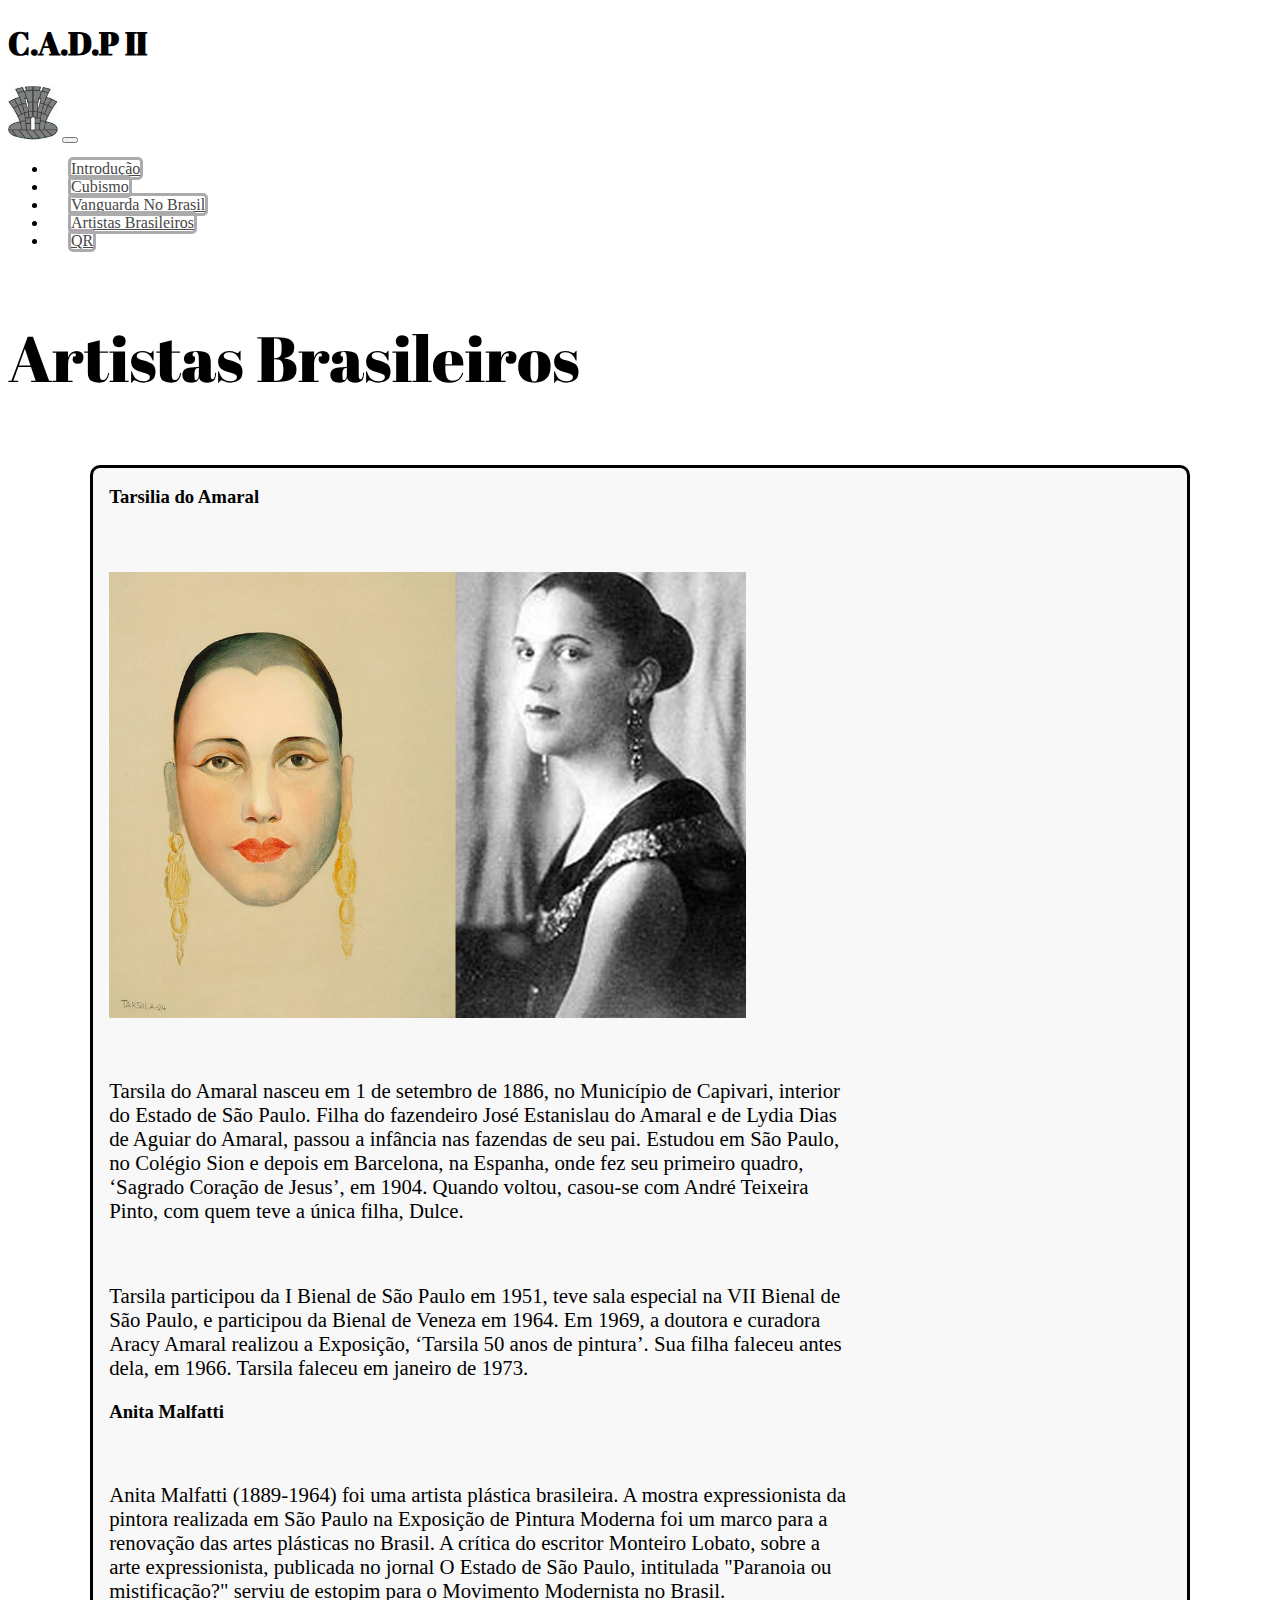
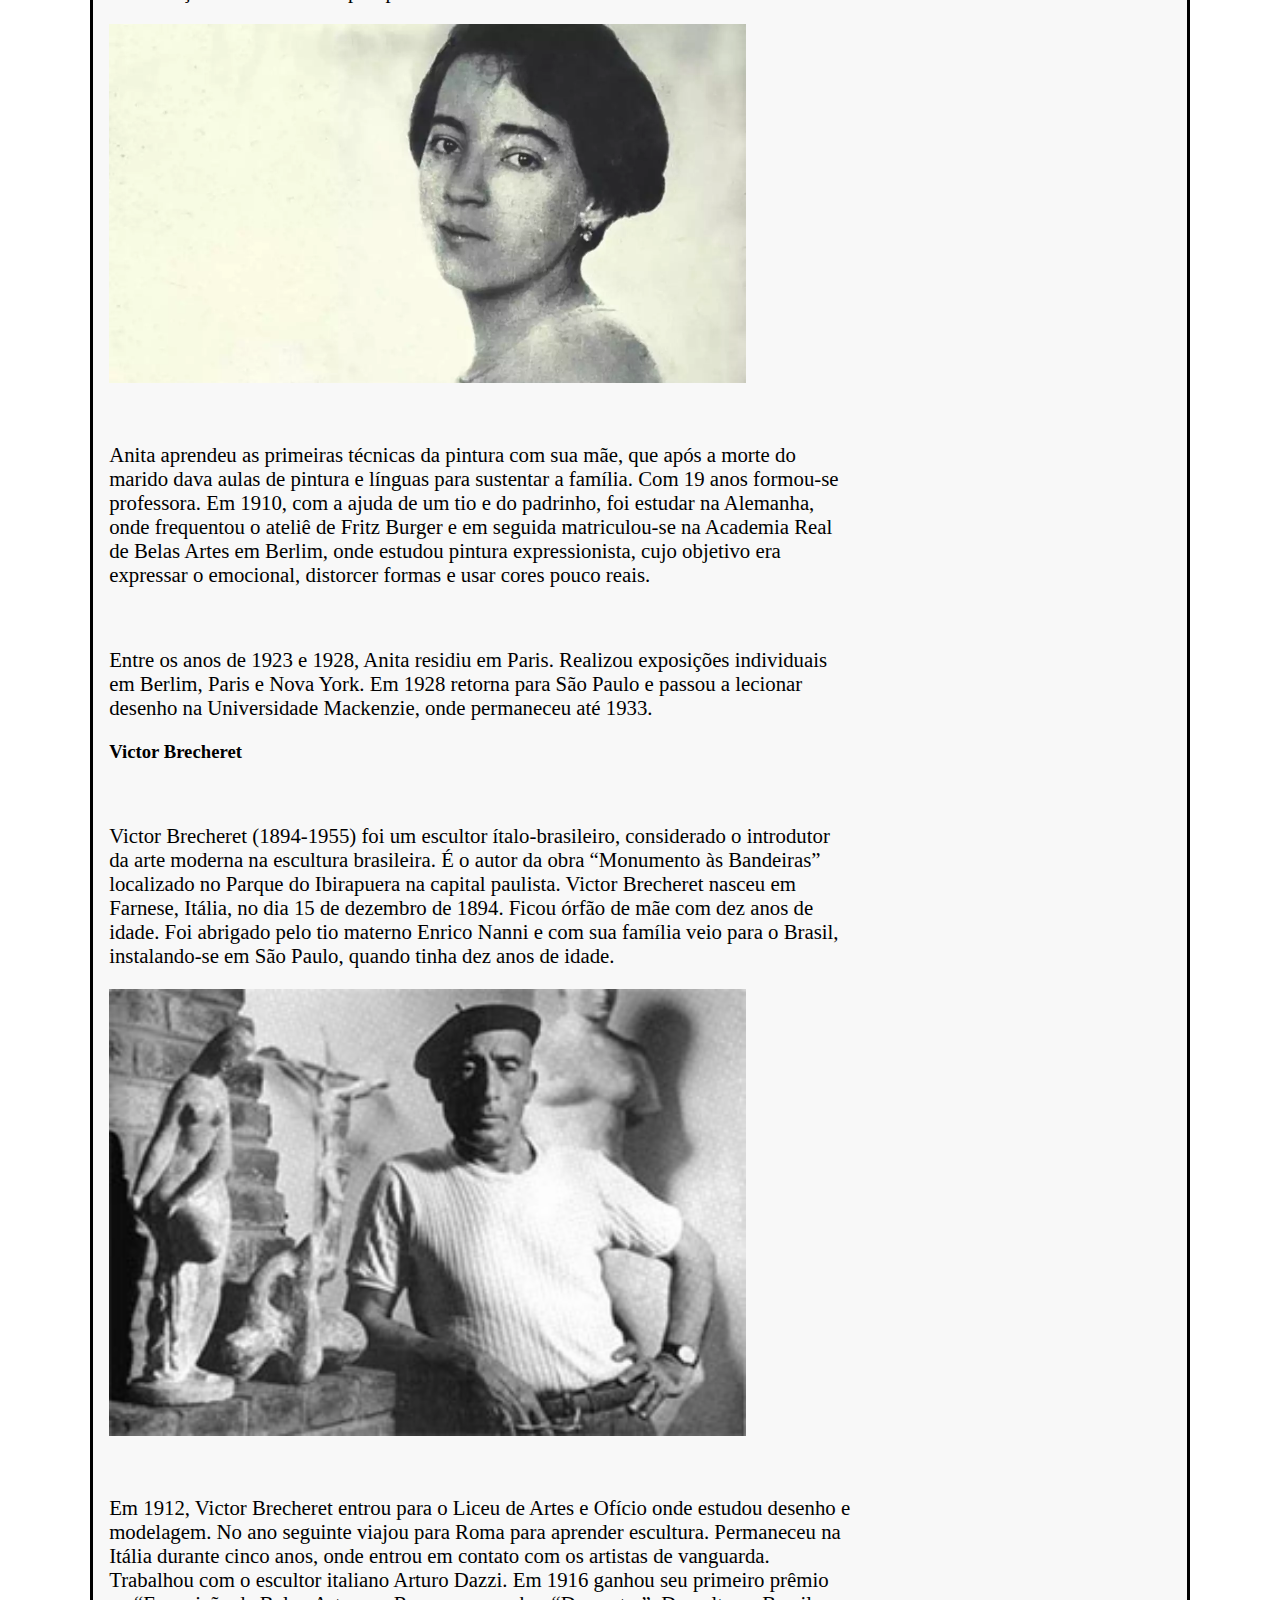
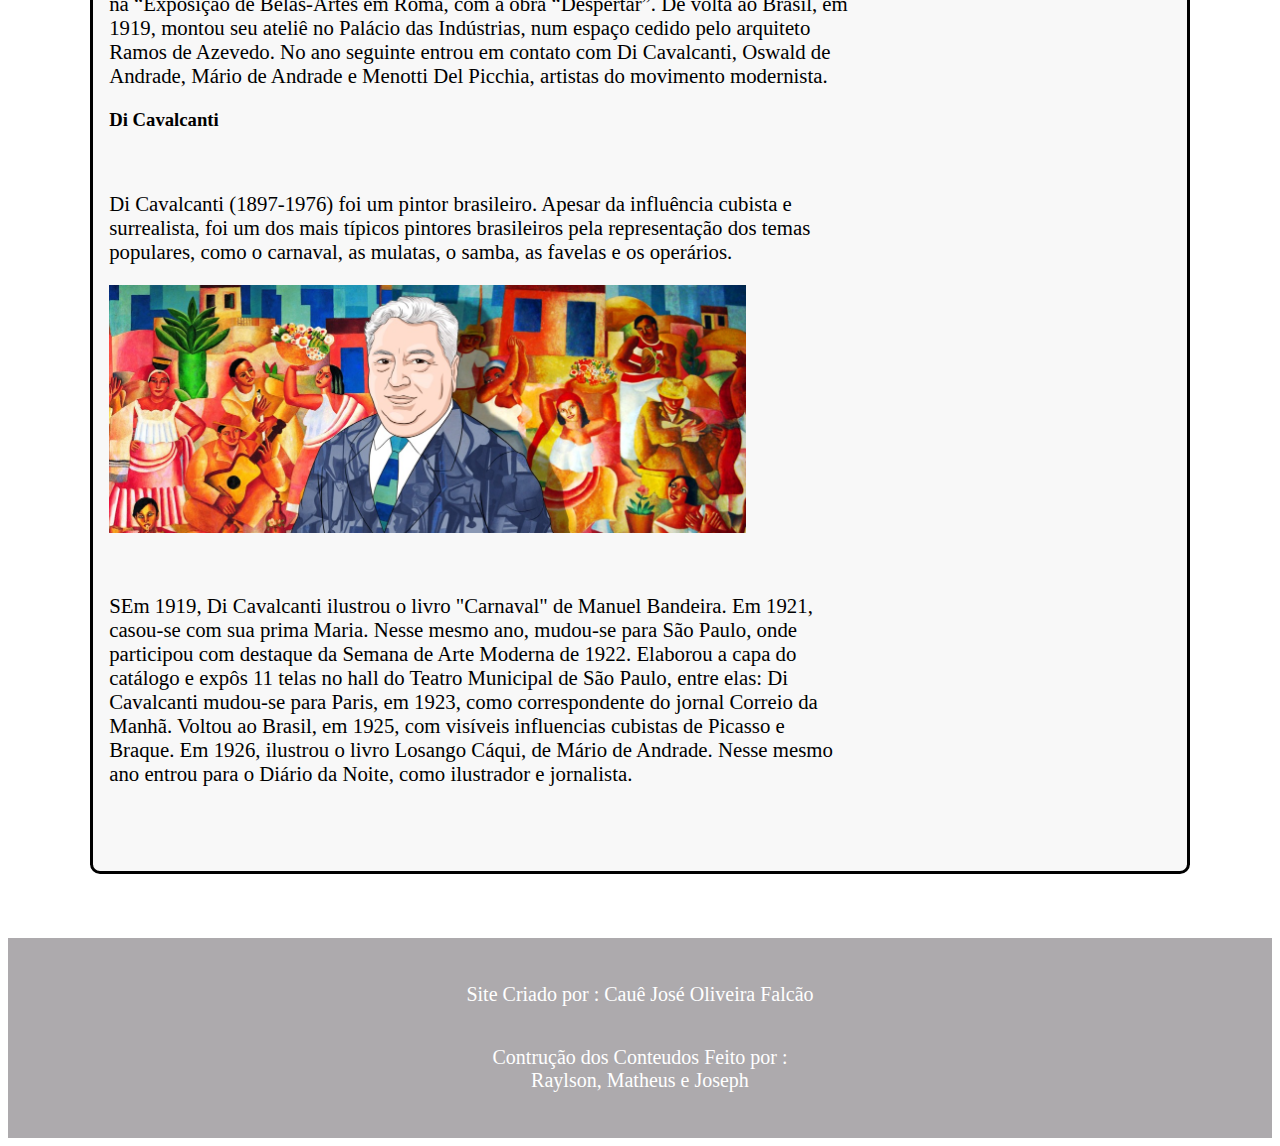
==== pages/brasil.html @ b4e8bf01 "fina pages" ====
<!DOCTYPE html>
<html lang="en">

<head>
    <meta charset="UTF-8">
    <meta http-equiv="X-UA-Compatible" content="IE=edge">
    <meta name="viewport" content="width=device-width, initial-scale=1.0">
    <title>CADP</title>
    <!--Bootstrap Css-->
    <link href="https://cdn.jsdelivr.net/npm/bootstrap@5.0.2/dist/css/bootstrap.min.css" rel="stylesheet"
        integrity="sha384-EVSTQN3/azprG1Anm3QDgpJLIm9Nao0Yz1ztcQTwFspd3yD65VohhpuuCOmLASjC" crossorigin="anonymous">
    <!--Css-->
    <link rel="stylesheet" href="../css/header-footer.css">
    <link rel="stylesheet" href="../css/styles_padroes.css">
</head>

<body>
    <nav class="navbar navbar-expand-lg navbar-light bg-light border-bottom border-dark fixed-top">
        <div class="container-fluid">
            <h1>C.A.D.P II</h1><img class="navbar-brand" src="../img/cadp-logo.jpg.png" alt="logo" width="50">
            <button class="navbar-toggler" type="button" data-bs-toggle="collapse" data-bs-target="#navbarNav"
                aria-controls="navbarNav" aria-expanded="false" aria-label="Toggle navigation">
                <span class="navbar-toggler-icon"></span>
            </button>
            <div class="collapse navbar-collapse justify-content-end p-2 fs-5" id="navbarNav">
                <ul class="navbar-nav">
                    <li class="nav-item">
                        <a class="nav-link link-nav" href="../index.html">Introdução</a>
                    </li>
                    <li class="nav-item">
                        <a class="nav-link link-nav" href=",./pages/cubismo.html">Cubismo</a>
                    </li>
                    <li class="nav-item">
                        <a class="nav-link link-nav" href="../pages/vanguarda.html">Vanguarda No Brasil</a>
                    </li>
                    <li class="nav-item">
                        <a class="nav-link link-nav" href="../pages/brasil.html">Artistas Brasileiros</a>
                    </li>
                    <li class="nav-item">
                        <a class="nav-link link-nav" href="../pages/qrcode.html">QR</a>
                    </li>
                </ul>
            </div>
        </div>
    </nav>
    <main>
        <section id="introduçao">
            <p class="Titulo-Master text-center p-5">Artistas Brasileiros</p>
            <article class="div-texto">
                <div class="d-flex justify-content-center flex-column align-items-center">
                    <h3 class="fs-2 p-3">Tarsilia do Amaral</h3>
                    <article class="div-texto-img" style="margin-top: 4rem;">
                        <img src="../img/tarsila-do-amaral.jpg" alt="arte-moderna">
                    </article>
                    <p class="div-texto-txt">
                        Tarsila do Amaral nasceu em 1 de setembro de 1886, no Município de Capivari, interior do Estado
                        de São Paulo. Filha do fazendeiro José Estanislau do Amaral e de Lydia Dias de Aguiar do Amaral,
                        passou a infância nas fazendas de seu pai. Estudou em São Paulo, no Colégio Sion e depois em
                        Barcelona, na Espanha, onde fez seu primeiro quadro, ‘Sagrado Coração de Jesus’, em 1904. Quando
                        voltou, casou-se com André Teixeira Pinto, com quem teve a única filha, Dulce.
                    </p>
                    <p class="div-texto-txt">
                        Tarsila participou da I Bienal de São Paulo em 1951, teve sala especial na VII Bienal de São
                        Paulo, e participou da Bienal de Veneza em 1964. Em 1969, a doutora e curadora Aracy Amaral
                        realizou a Exposição, ‘Tarsila 50 anos de pintura’. Sua filha faleceu antes dela, em 1966.
                        Tarsila faleceu em janeiro de 1973.
                    </p>
                    <h3 class="fs-2 p-3">Anita Malfatti</h3>
                    <p class="div-texto-txt">
                        Anita Malfatti (1889-1964) foi uma artista plástica brasileira. A mostra expressionista da
                        pintora realizada em São Paulo na Exposição de Pintura Moderna foi um marco para a renovação das
                        artes plásticas no Brasil. A crítica do escritor Monteiro Lobato, sobre a arte expressionista,
                        publicada no jornal O Estado de São Paulo, intitulada "Paranoia ou mistificação?" serviu de
                        estopim para o Movimento Modernista no Brasil.
                    </p>
                    <article class="div-texto-img">
                        <img src="../img/biografia-de-anita-malfatti-1200x675.webp" alt="arte-moderna">
                    </article>
                    <p class="div-texto-txt">
                        Anita aprendeu as primeiras técnicas da pintura com sua mãe, que após a morte do marido dava
                        aulas de pintura e línguas para sustentar a família. Com 19 anos formou-se professora. Em 1910,
                        com a ajuda de um tio e do padrinho, foi estudar na Alemanha, onde frequentou o ateliê de Fritz
                        Burger e em seguida matriculou-se na Academia Real de Belas Artes em Berlim, onde estudou
                        pintura expressionista, cujo objetivo era expressar o emocional, distorcer formas e usar cores
                        pouco reais.
                    </p>
                    <p class="div-texto-txt">
                        Entre os anos de 1923 e 1928, Anita residiu em Paris. Realizou exposições individuais em Berlim,
                        Paris e Nova York. Em 1928 retorna para São Paulo e passou a lecionar desenho na Universidade
                        Mackenzie, onde permaneceu até 1933.
                    </p>
                    <h3 class="fs-2 p-3">Victor Brecheret</h3>
                    <p class="div-texto-txt">
                        Victor Brecheret (1894-1955) foi um escultor ítalo-brasileiro, considerado o introdutor da arte
                        moderna na escultura brasileira. É o autor da obra “Monumento às Bandeiras” localizado no Parque
                        do Ibirapuera na capital paulista.
                        Victor Brecheret nasceu em Farnese, Itália, no dia 15 de dezembro de 1894. Ficou órfão de mãe
                        com dez anos de idade. Foi abrigado pelo tio materno Enrico Nanni e com sua família veio para o
                        Brasil, instalando-se em São Paulo, quando tinha dez anos de idade.
                    </p>
                    <article class="div-texto-img">
                        <img src="../img/brecheret_capa.jpg" alt="arte-moderna">
                    </article>
                    <p class="div-texto-txt">
                        Em 1912, Victor Brecheret entrou para o Liceu de Artes e Ofício onde estudou desenho e
                        modelagem. No ano seguinte viajou para Roma para aprender escultura.
                        Permaneceu na Itália durante cinco anos, onde entrou em contato com os artistas de vanguarda.
                        Trabalhou com o escultor italiano Arturo Dazzi.
                        Em 1916 ganhou seu primeiro prêmio na “Exposição de Belas-Artes em Roma, com a obra “Despertar”.
                        De volta ao Brasil, em 1919, montou seu ateliê no Palácio das Indústrias, num espaço cedido pelo
                        arquiteto Ramos de Azevedo. No ano seguinte entrou em contato com Di Cavalcanti, Oswald de
                        Andrade, Mário de Andrade e Menotti Del Picchia, artistas do movimento modernista.
                    </p>
                    <h3 class="fs-2 p-3">Di Cavalcanti</h3>
                    <p class="div-texto-txt">
                        Di Cavalcanti (1897-1976) foi um pintor brasileiro. Apesar da influência cubista e surrealista,
                        foi um dos mais típicos pintores brasileiros pela representação dos temas populares, como o
                        carnaval, as mulatas, o samba, as favelas e os operários.
                    </p>
                    <article class="div-texto-img">
                        <img src="../img/Post_Di-Cavalcanti.jpeg" alt="arte-moderna">
                    </article>
                    <p class="div-texto-txt">
                        SEm 1919, Di Cavalcanti ilustrou o livro "Carnaval" de Manuel Bandeira. Em 1921, casou-se com
                        sua prima Maria. Nesse mesmo ano, mudou-se para São Paulo, onde participou com destaque da
                        Semana de Arte Moderna de 1922. Elaborou a capa do catálogo e expôs 11 telas no hall do Teatro
                        Municipal de São Paulo, entre elas:
                        Di Cavalcanti mudou-se para Paris, em 1923, como correspondente do jornal Correio da Manhã.
                        Voltou ao Brasil, em 1925, com visíveis influencias cubistas de Picasso e Braque. Em 1926,
                        ilustrou o livro Losango Cáqui, de Mário de Andrade. Nesse mesmo ano entrou para o Diário da
                        Noite, como ilustrador e jornalista.
                    </p>
                </div>
            </article>
        </section>
    </main>
    <footer class="footer">
        <p>Site Criado por : Cauê José Oliveira Falcão</p>
        <p>Contrução dos Conteudos Feito por :<br> Raylson, Matheus e Joseph</p>
    </footer>
    <!--Bootstrap js-->
    <script src="https://cdn.jsdelivr.net/npm/bootstrap@5.0.2/dist/js/bootstrap.bundle.min.js"
        integrity="sha384-MrcW6ZMFYlzcLA8Nl+NtUVF0sA7MsXsP1UyJoMp4YLEuNSfAP+JcXn/tWtIaxVXM"
        crossorigin="anonymous"></script>
</body>

</html>
---- css/header-footer.css ----
@import url('https://fonts.googleapis.com/css2?family=Abril+Fatface&display=swap');
h1{
    font-family: 'Abril Fatface', cursive;
    margin-right: 1rem;
}
.link-nav{
    color: rgb(71, 71, 71)!important;
    border-style: solid;
    border-color: #ADAAAD;
    border-radius: 5px;
    margin: 0px 20px;
    transition: .3s;
}
.link-nav:hover{
    background-color: rgb(182, 182, 182);
}
.footer{
    background-color: #ADAAAD;
    width: 100%;
    height: 200px;
    color: white;
    display: flex;
    justify-content: center;
    align-items: center;
    flex-direction: column;
    font-size: 20px;
    text-align: center;
}

@media (max-width:768px)  {
    .link-nav{
        text-align: center;
        margin: 10px 0px;
    }
    h1{
        display: none;
    }
    .footer{
        font-size: 15px;
        text-align: center;
    }
}
---- css/styles_padroes.css ----
@import url('https://fonts.googleapis.com/css2?family=Abril+Fatface&display=swap');

.Titulo-Master{
    font-family: 'Abril Fatface', cursive;
    font-size: 4rem;
}
#introduçao{
    margin-top: 4rem;
}
.div-texto{
    border-style: solid;
    margin: 0px 6.5%;
    padding: 0 1rem;
    border-radius: 10px;
    background-color: rgb(248, 248, 248);
    margin-bottom: 4rem;
    padding-bottom: 4rem;
}

.div-texto-img{
    width: 60%;
    display: flex;
}
.div-texto-img img{
    width: 100%;
}
.div-texto-txt{
    width: 70%;
    font-size: 1.3rem;
    padding-top: 2.5rem;
}
.div-texto-aspa{
    font-size: 1.8rem;
    width: 50%;
    color: rgb(71, 71, 71);
}

@media (max-width:768px) {
    .Titulo-Master{
        font-size: 2.5rem;
    }
    .div-texto{
        margin: 0px 1.5%;
    }
    .div-texto-txt{
        width: 90%;
    }
    .div-texto-img{
        width: 100%;
    }
    .div-texto-aspa{
        font-size: 1.5rem;
        width: 70%;
    }
}
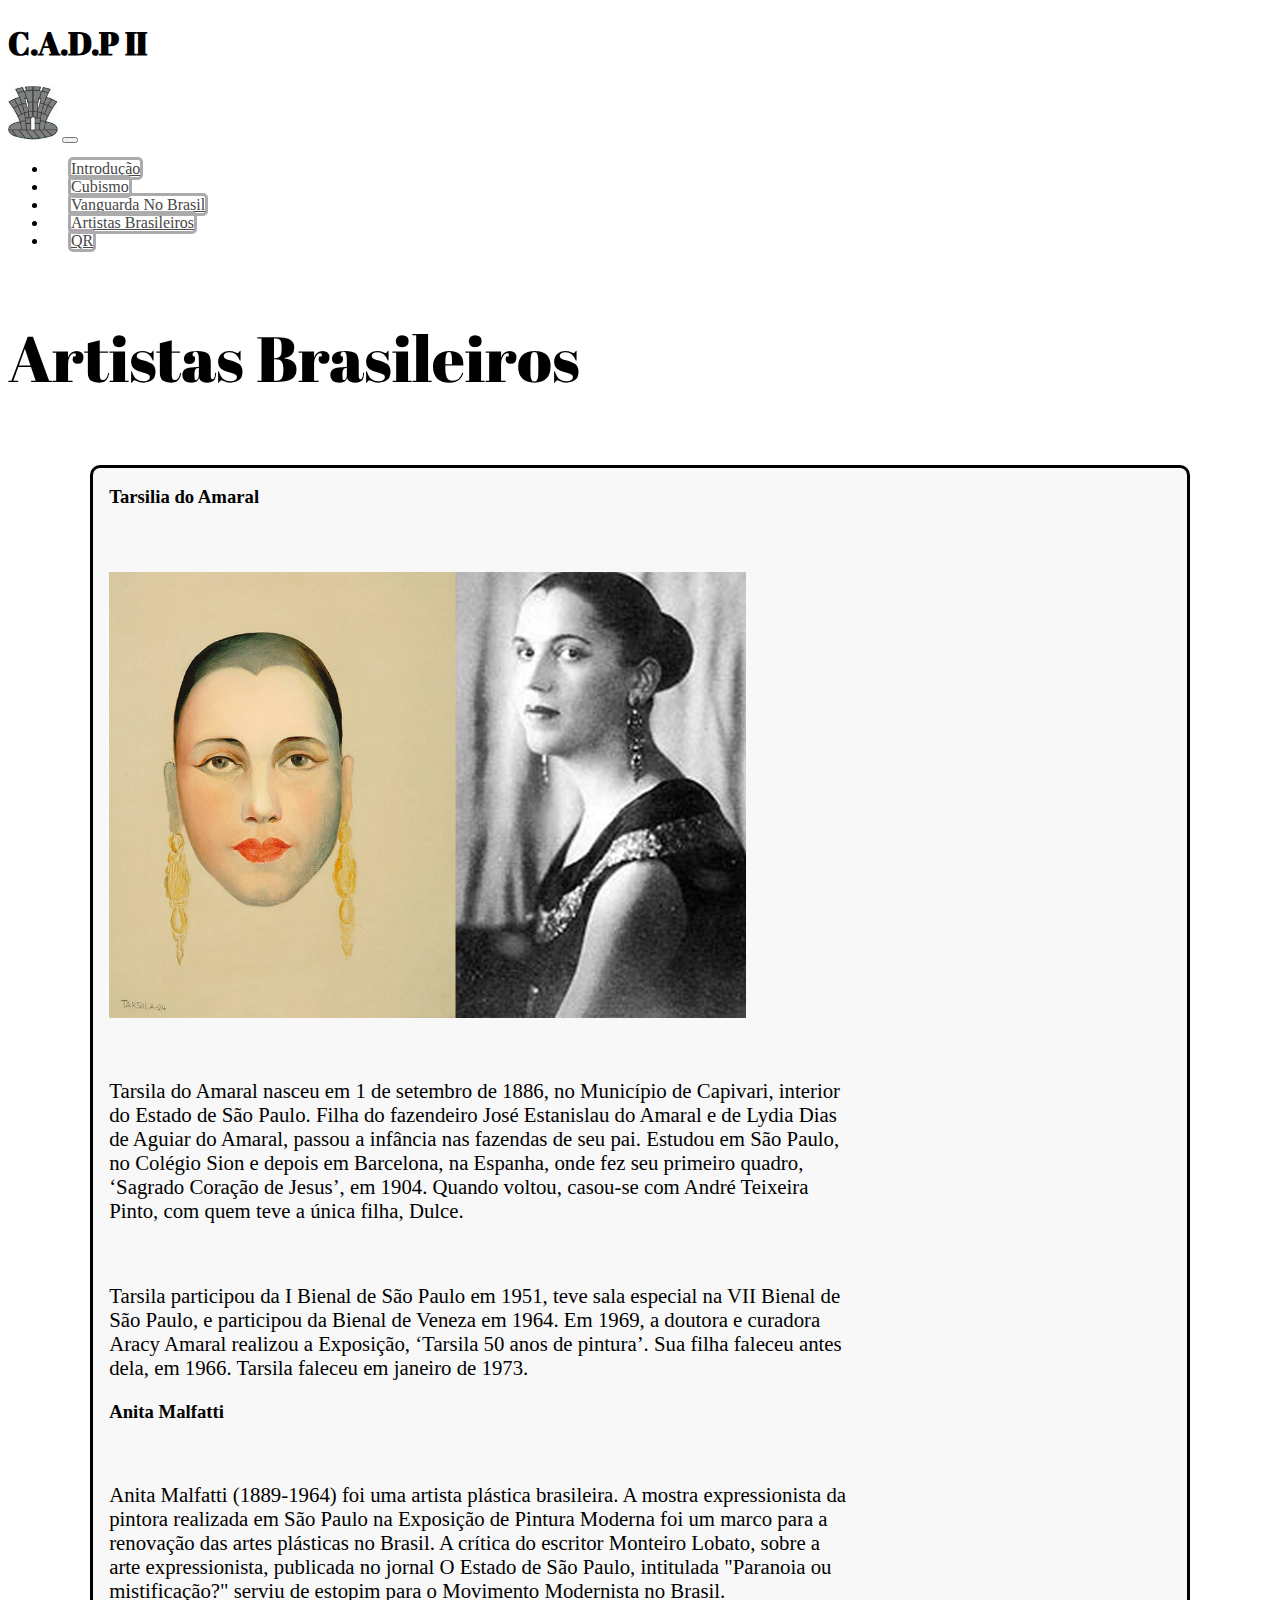
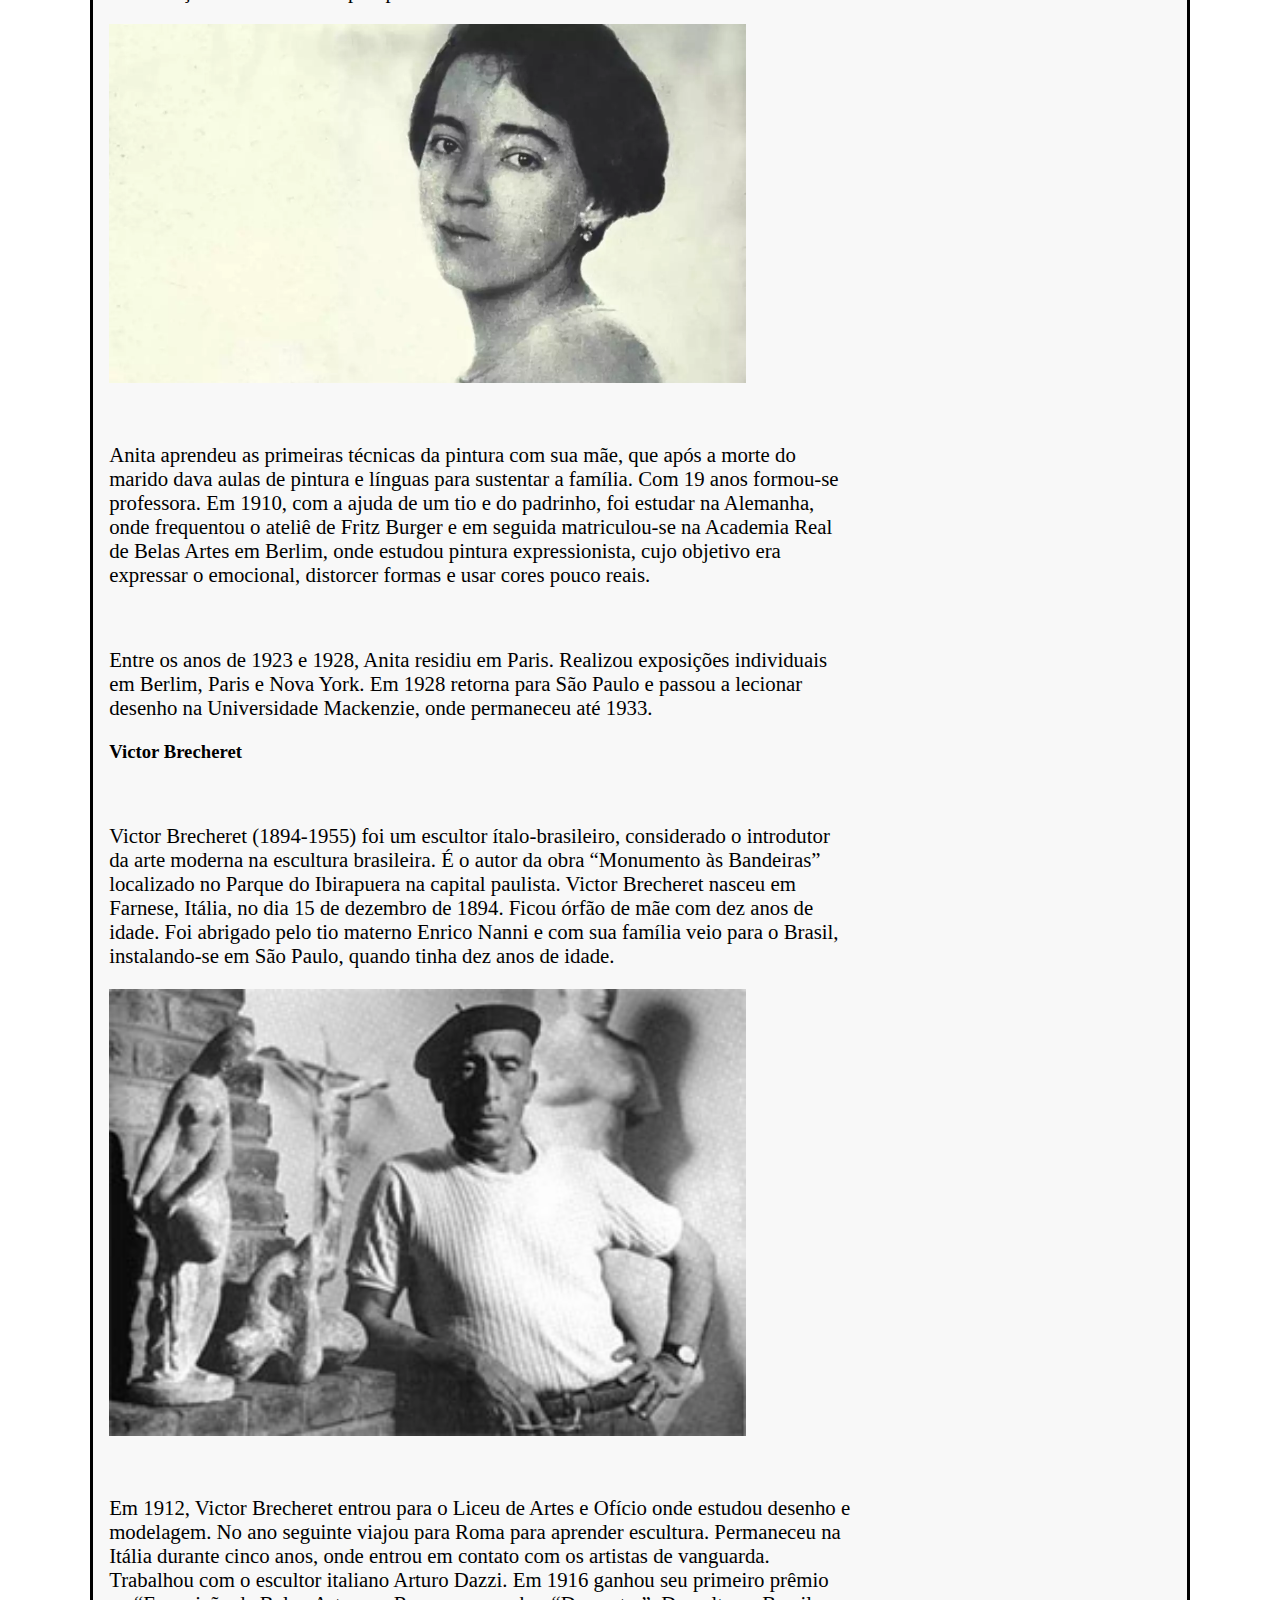
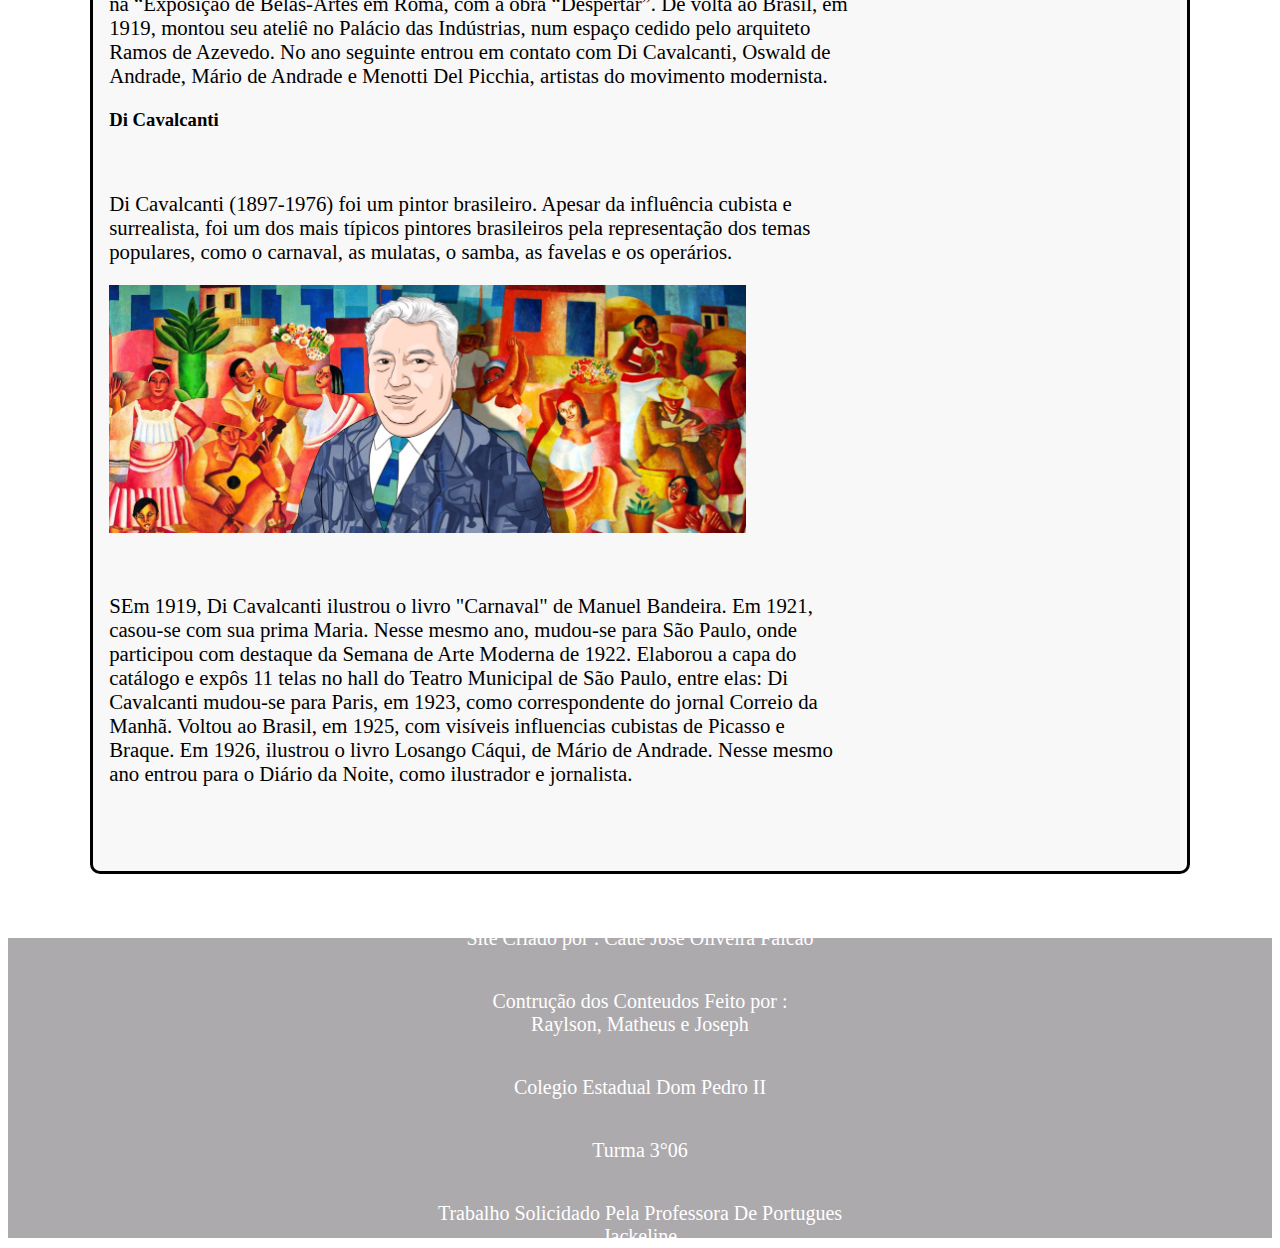
==== commit 704ad62a: "style fix" ====
--- a/pages/brasil.html
+++ b/pages/brasil.html
@@ -137,6 +137,9 @@
     <footer class="footer">
         <p>Site Criado por : Cauê José Oliveira Falcão</p>
         <p>Contrução dos Conteudos Feito por :<br> Raylson, Matheus e Joseph</p>
+        <p>Colegio Estadual Dom Pedro II</p>
+        <p>Turma 3°06</p>
+        <p>Trabalho Solicidado Pela Professora De Portugues <br>Jackeline</p>
     </footer>
     <!--Bootstrap js-->
     <script src="https://cdn.jsdelivr.net/npm/bootstrap@5.0.2/dist/js/bootstrap.bundle.min.js"
--- a/css/header-footer.css
+++ b/css/header-footer.css
@@ -17,7 +17,7 @@
 .footer{
     background-color: #ADAAAD;
     width: 100%;
-    height: 200px;
+    height: 300px;
     color: white;
     display: flex;
     justify-content: center;
--- a/css/styles_padroes.css
+++ b/css/styles_padroes.css
@@ -41,12 +41,17 @@
     }
     .div-texto{
         margin: 0px 1.5%;
+        border-style: none;
     }
     .div-texto-txt{
         width: 90%;
     }
     .div-texto-img{
         width: 100%;
+        border-radius: 5px;
+    }
+    .div-texto-img img{
+        border-radius: 5px;
     }
     .div-texto-aspa{
         font-size: 1.5rem;
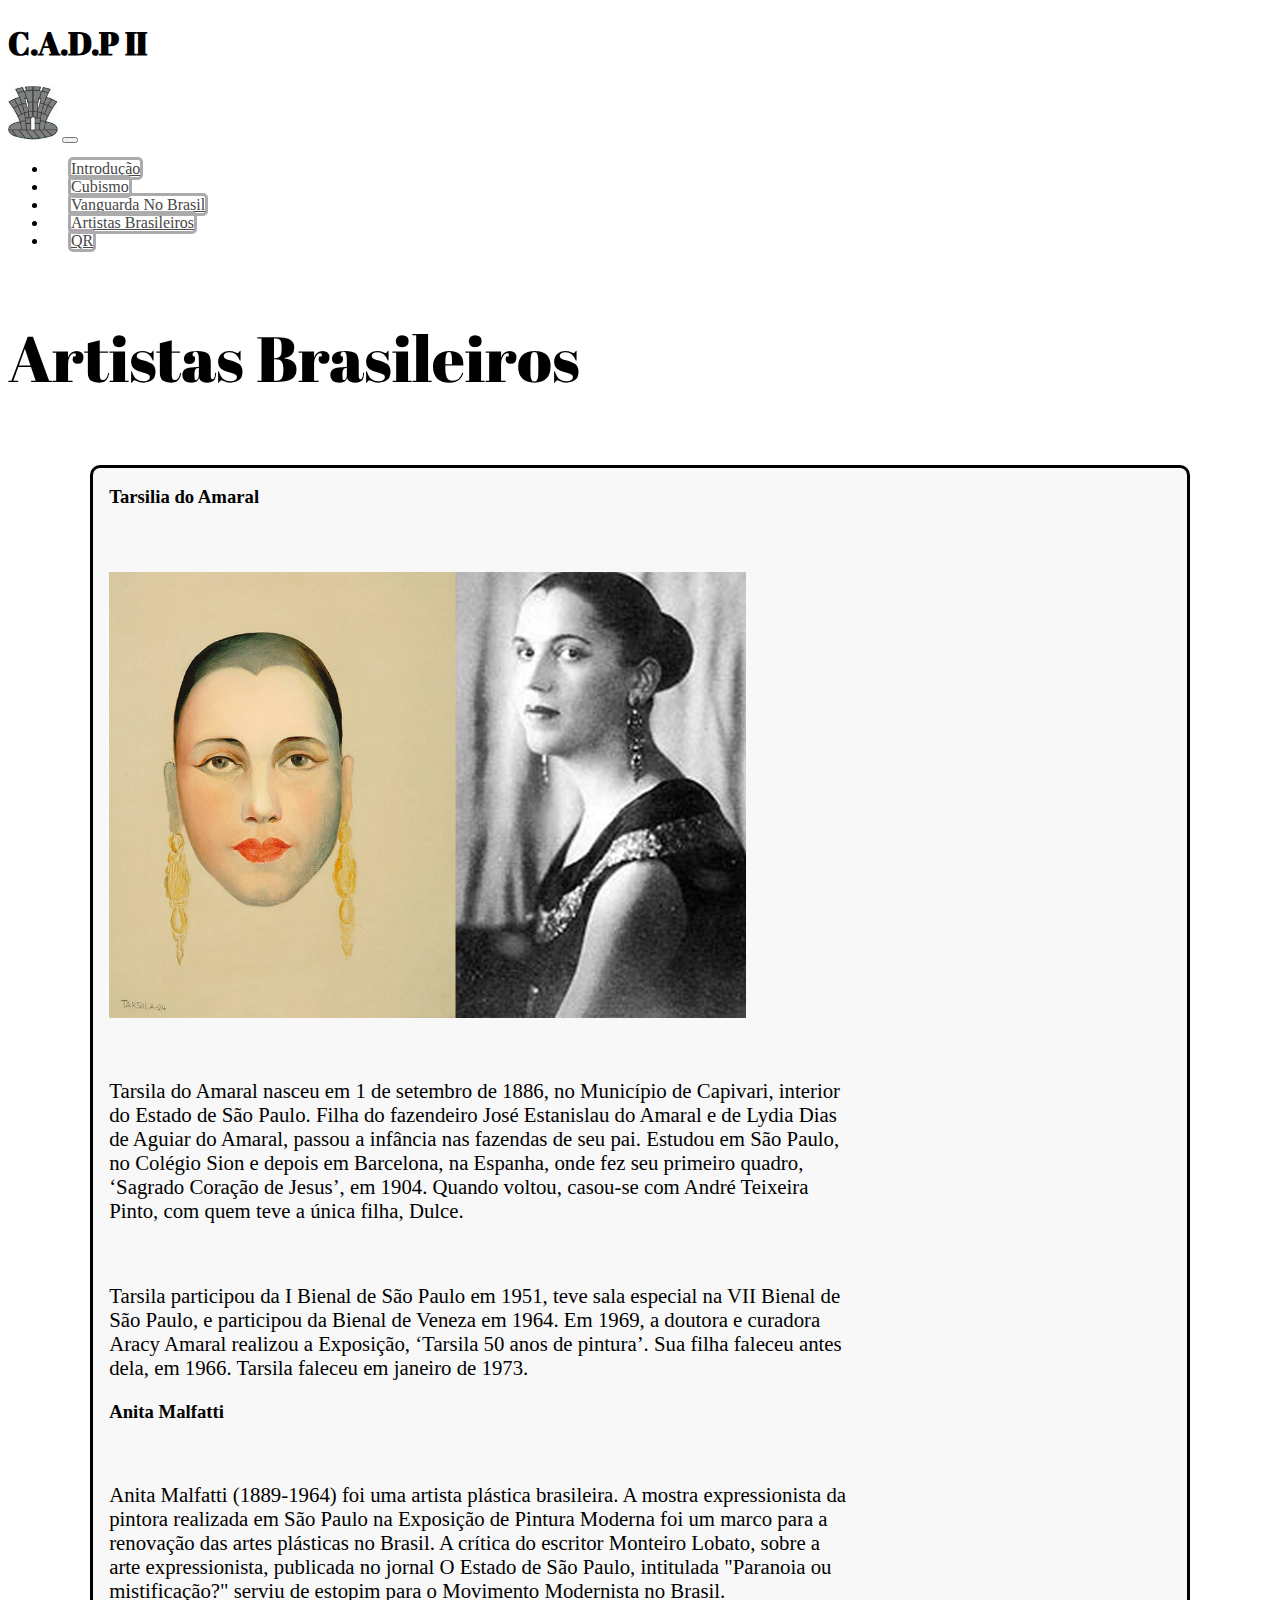
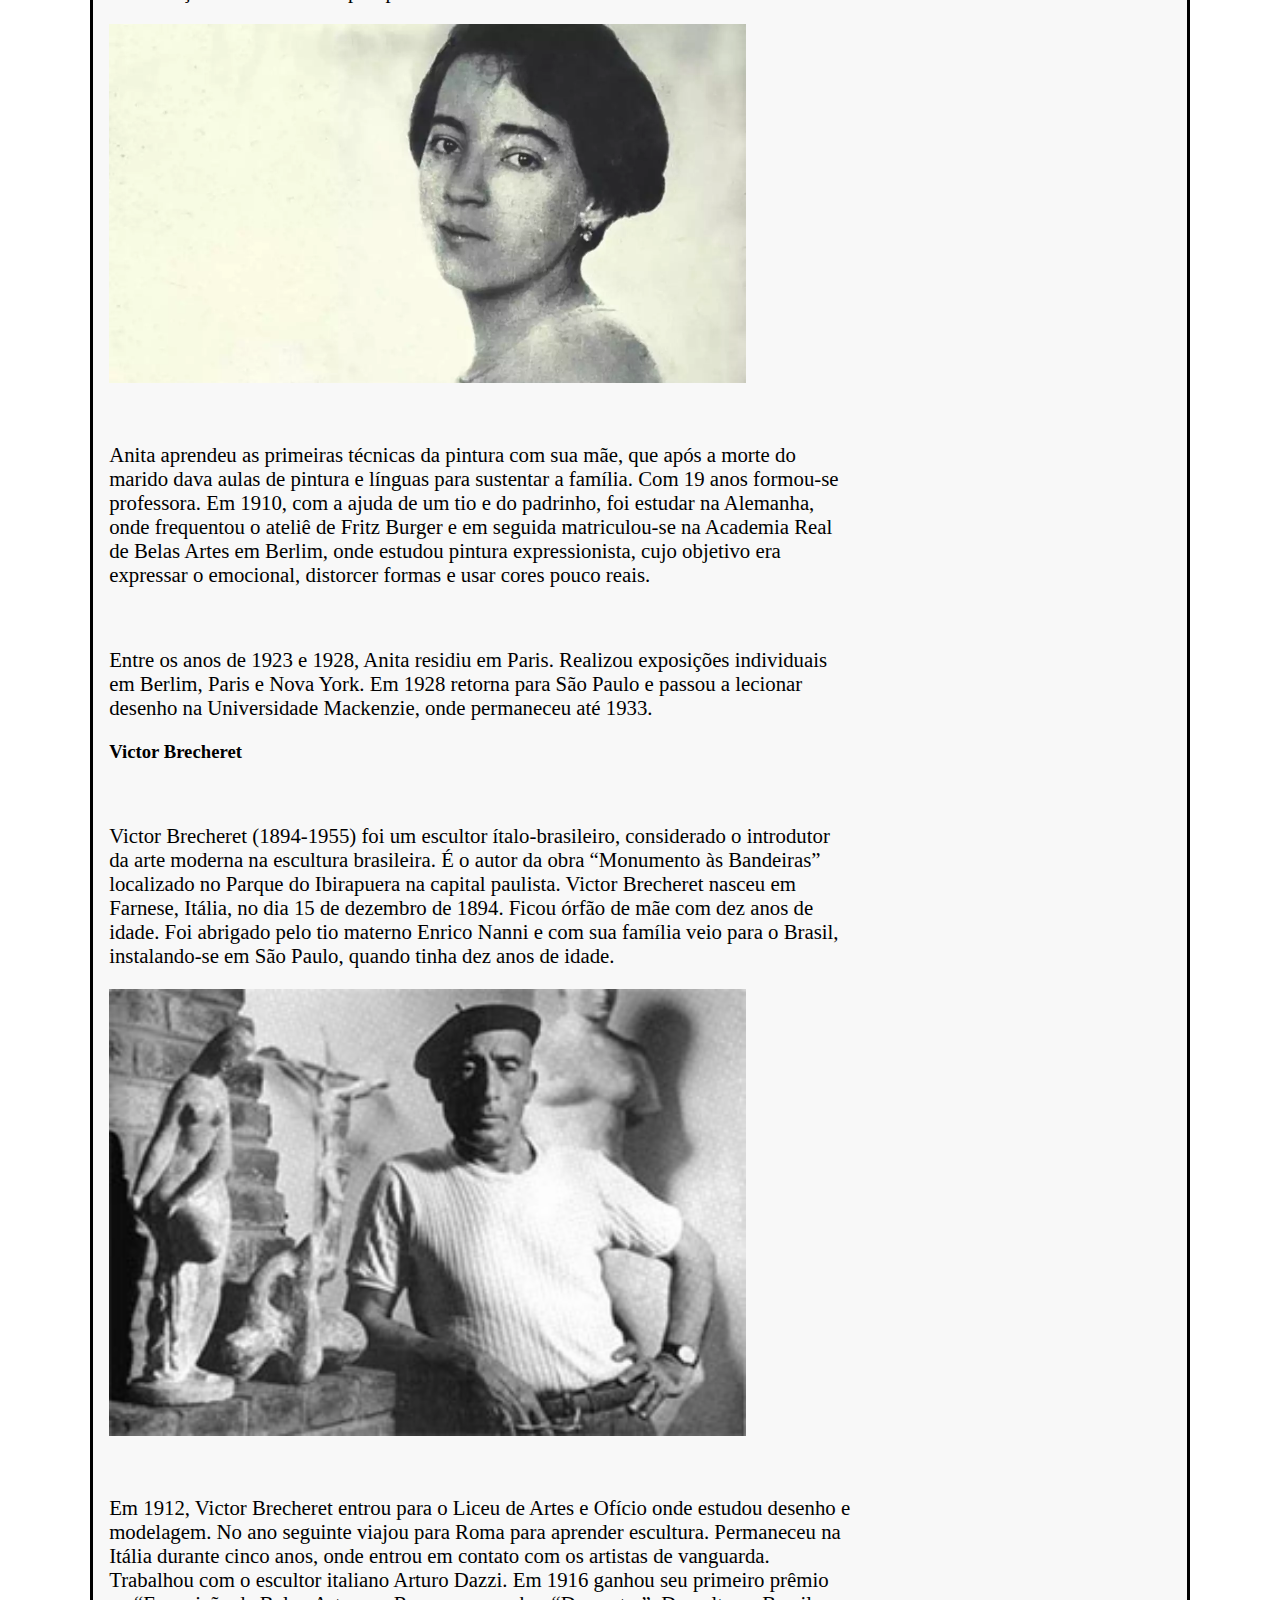
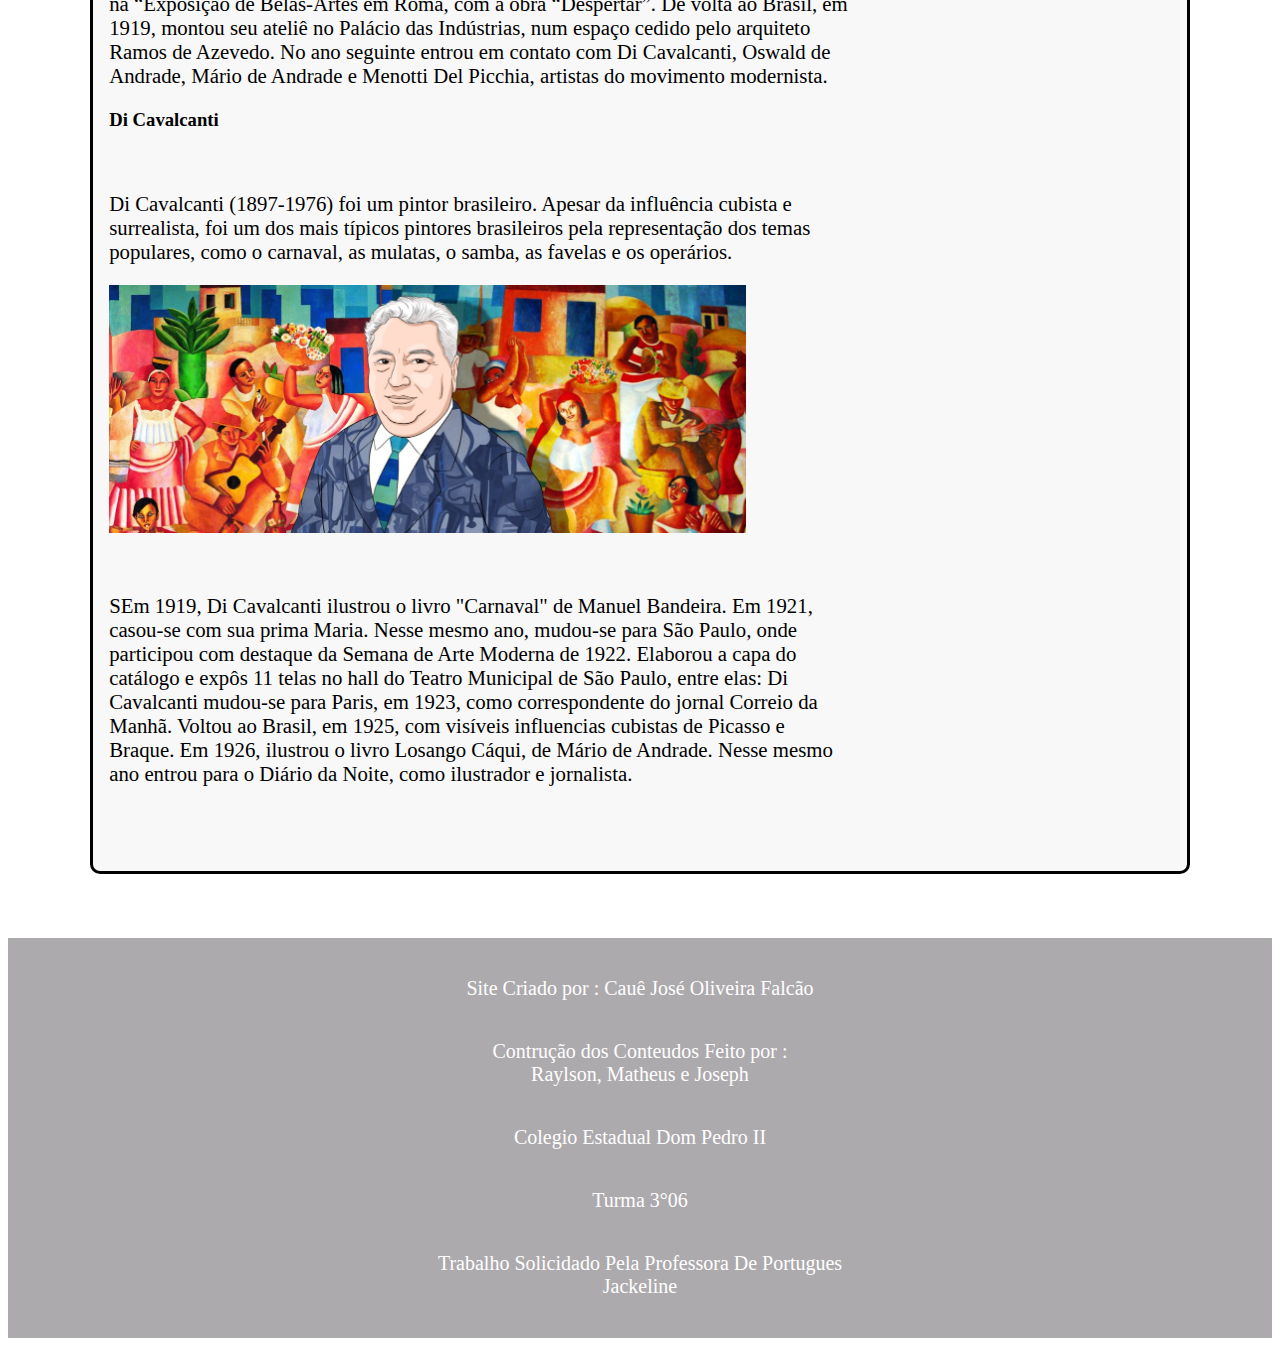
==== commit d4a7be86: "fix icon" ====
--- a/pages/brasil.html
+++ b/pages/brasil.html
@@ -12,6 +12,8 @@
     <!--Css-->
     <link rel="stylesheet" href="../css/header-footer.css">
     <link rel="stylesheet" href="../css/styles_padroes.css">
+    <!--Favicon-->
+    <link rel="shortcut icon" href="../img/favicon.ico" >
 </head>
 
 <body>
--- a/css/header-footer.css
+++ b/css/header-footer.css
@@ -17,7 +17,7 @@
 .footer{
     background-color: #ADAAAD;
     width: 100%;
-    height: 300px;
+    height: 400px;
     color: white;
     display: flex;
     justify-content: center;
--- a/css/styles_padroes.css
+++ b/css/styles_padroes.css
@@ -45,6 +45,7 @@
     }
     .div-texto-txt{
         width: 90%;
+        font-size: 1rem;
     }
     .div-texto-img{
         width: 100%;
@@ -54,7 +55,8 @@
         border-radius: 5px;
     }
     .div-texto-aspa{
-        font-size: 1.5rem;
+        font-size: 1.3rem;
         width: 70%;
+
     }
 }
